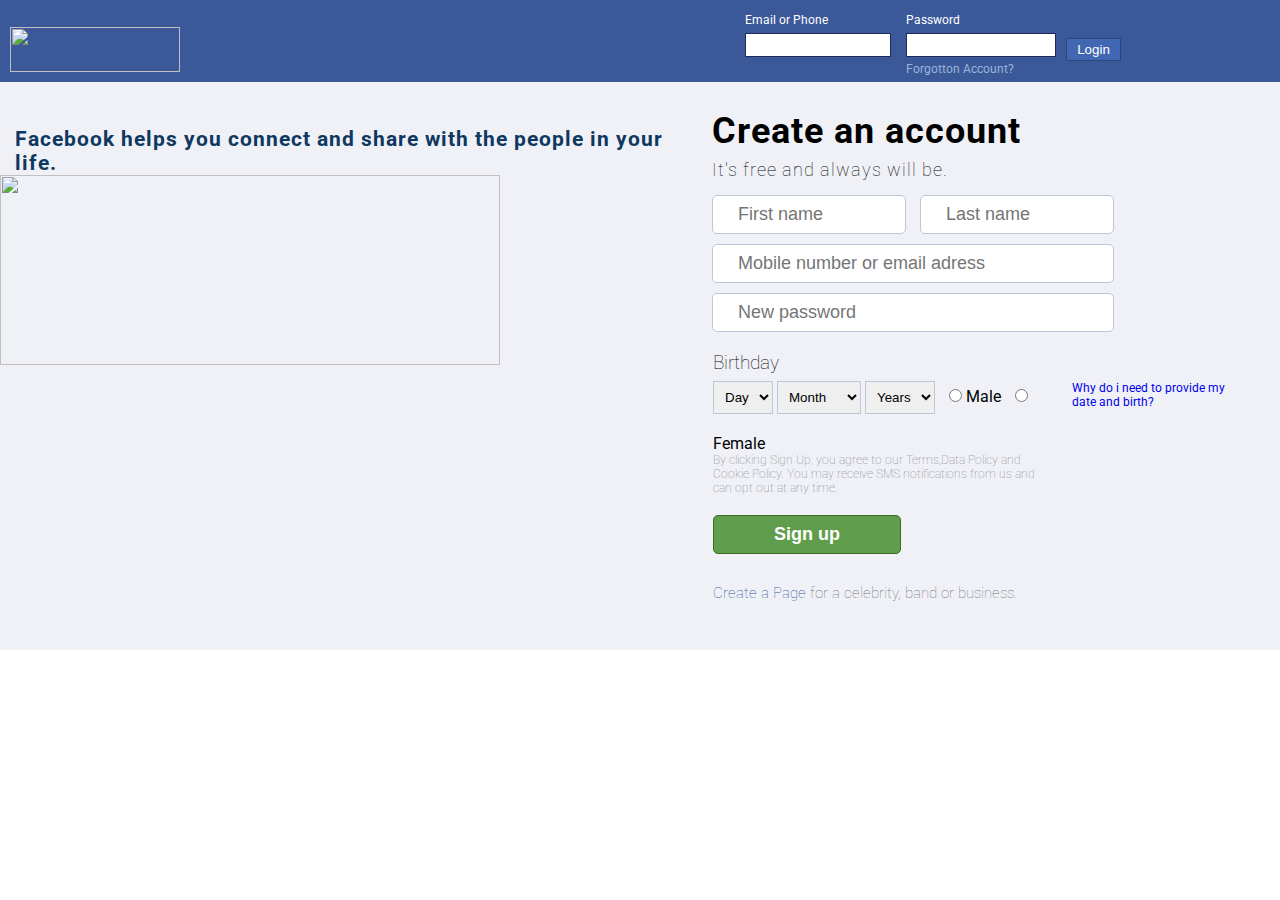
==== index.html @ eafeb31b "Facebook home page" ====
<!DOCTYPE html>
<html>
<head>
	<title> facebook </title>
	<link rel="stylesheet" type="text/css" href="style.css">
	<link href="https://fonts.googleapis.com/css?family=Roboto" rel="stylesheet">
	<script src="https://ajax.googleapis.com/ajax/libs/jquery/3.3.1/jquery.min.js"></script>
</head>
<body>
	<header>
		<div class="main-logo">
			<img src="images/facebook-logo.png">
		</div>
		<div class="main-login">
			<div class="login-wrapper">
				<div class="email">
					<label> Email or Phone </label><br>
					<input type="text" name=email" id="text_box1">
				</div>
				<div class="password">
					<label> Password </label><br>
					<input type="password" name="pass" id="text_box2"><br>
					<a href="#"> Forgotton Account? </a>
				</div>
				<div class="login-button">
					<input type="submit" value="Login">
				</div>
			</div>
		</div>
	</header>
	<content>
		<div class="content-wrapper">
			<div class="main-img">
				<h2> Facebook helps you connect and share with the people in your life. </h2>
				<img src="images/facebook-content.png" id="content-image">
			</div>
			<div class="facebook-accounts">
				<div class="acount-wrapper">
					<h1> Create an account </h1>
					<h4> It's free and always will be. </h4>
					<input type="text" placeholder="First name" id="text1">
					<input type="text" placeholder="Last name" id="text2">
					<input type="text" placeholder="Mobile number or email adress" id="text3">
					<br>
					<input type="password" placeholder="New password" id="text4">
					<div class="select1">
						<h3> Birthday </h3>
						<select>
							<option> Day </option>
							<option> 1 </option>
							<option> 2 </option>
							<option> 3 </option>
							<option> 4 </option>
							<option> 5 </option>
						</select>
						<select>
							<option> Month </option>
							<option> January </option>
							<option> Februry </option>
							<option> March </option>
							<option> April </option>
							<option> May </option>
						</select>
						<select>
							<option> Years </option>
							<option> 2000 </option>
							<option> 2001 </option>
							<option> 2002 </option>
							<option> 2003 </option>
							<option> 2004 </option>
							<option> 2005 </option>
						</select>
						<div class="box"> <img src="images/box.png"> </div>
						<span class="click"> <a href="#">Why do i need to provide my<br> date and birth?</a> </span>
						
						<input type="radio" name="radio" id="radio"> <label id="font">Male</label>
						<input type="radio" name="radio" id="radio"> <label id="font">Female</label>
						<h5> By clicking Sign Up, you agree to our Terms,Data Policy and<br> Cookie Policy. You may receive SMS notifications from us and<br> can opt out at any time. </h5>
						<input type="submit" value="Sign up" id="sign-up">
						<h6> <span>Create a Page</span> for a celebrity, band or business. </h6>
					</div>
				</div>
				

			</div>
		</div>
	</content>


	<script>
		$(document).ready(function(){
			$('.click').mouseenter(function(){
				$('.box').show('slow');
			});
			$('.click').mouseleave(function(){
				$('.box').hide('slow');
			});

			$('input[type="text"] , [type="password"]').mousedown(function(){
				$(this).css("border" , "1px solid #BDC7D8")
			});
			// $('body').click(function(){
			// 	$('input[type="text"] , [type="password"] ').css("border" , "1px solid red")
			// });
			$('input[type="text"] , [type="password"]').mouseleave(function(){
				$(this).css("border" , "1px solid red")
			});			

		});

	</script>

</body>
</html>
---- style.css ----
* {
	margin: 0px;
	padding: 0px;
	box-sizing: border-box;
}
body {
	font-family: 'Roboto', sans-serif;
}
header {
	width: 100%;
	height: 82px;
	background: #3B5998;
	overflow: hidden;
}
.main-logo {
	width: 50%;
	float: left;
	padding: 27px;
	padding-left: 10px;

}
.main-logo img {
	width: 170px;
	height: 45px;

}
.main-login {
	width: 50%;
	float: left;
	/*background:red;*/
}
.login-wrapper {
	/*background-color: yellow;*/
	overflow: hidden;
	width: 100%;
	margin-left: 90px;
	font-family: 'Roboto', sans-serif;
	font-size: 12px;
}

.email {
	color: white;
	float: left;
	padding: 15px;
	margin-top: -2px;

}
#text_box1 {
	width: 146px;
	height: 24px;
	margin-top: 6px;
	border: 1px solid #1D2A5B;
}
.password {
	color: white;
	float: left;
	padding-top: 15px;
	margin-top: -2px;
}
.password a {
	color: #9CB4D8;
	text-decoration: none;
	position: absolute;
	top: 62px;
}
.password a:hover {
	border-bottom: 1px solid #9CB4D8;
}
#text_box2 {
	width: 150px;
	height: 24px;
	margin-top: 6px;
	border: 1px solid #1D2A5B;
}
.login-button {
	padding-top: 32px;
	
}
.login-button input {
	margin-left: 10px;
	margin-top: 5.5px;
	width: 55px;
	height: 23px;
	background: #4267B2;
	color: white;
	border: 0.8px solid #29487D;
}

content {
	width: 100%;
	max-width: 100%;
	height: auto;
}
.content-wrapper {
	height: 568px;
	width: 100%;
	background-color: #eff1f7;
}
.main-img {
	width: 55%;
	height: 568px;
	/*background-color: yellow;*/
	float: left;
}
#content-image {
	width: 500px;
	height: 190px;
}
.main-img h2 {
	margin-top: 45px;
	margin-left: 15px;		
	margin-right: 40px;
	font-size: 20.5px;
	letter-spacing: 1px;
	color: #0E385F;
}

.facebook-accounts {
	width: 45%;
	height: 568px;
	/*background-color: lightgreen;*/
	float: right;
}
.acount-wrapper h1 {
	margin-top: 28px;
	margin-right: 20px;
	margin-left: 8px;
	font-size: 36px;
	letter-spacing: 1px;
	margin-bottom: 7px;
}
.acount-wrapper h4 {
	margin-right: 20px;
	margin-left: 8px;
	font-size: 18px;
	margin-bottom: 15px;
	letter-spacing: 1px;
	font-weight: lighter;
}
.acount-wrapper select {
	border: 1.3px solid #BDC7D8;
}
.acount-wrapper #text1 {

	height: 39px;
	width: 194px;
	margin-left: 8px;
	margin-bottom: 10px;
	border-radius: 5px;
	border: 1.3px solid #BDC7D8;
}
.acount-wrapper #text2 {
	height: 39px;
	width: 194px; /*194 */
	margin-left: 10px;
	margin-bottom: 10px;
	border-radius: 5px;
	border: 1.3px solid #BDC7D8
}
.acount-wrapper #text3 {
	height: 39px;
	margin-left: 8px;
	margin-bottom: 10px;
	width: 402px;
	border-radius: 5px;
	border: 1.3px solid #BDC7D8
}
.acount-wrapper #text4 {
	height: 39px;
	margin-left: 8px;
	margin-bottom: 20px;
	width: 402px;
	border-radius: 5px;
	border: 1.3px solid #BDC7D8
}
.acount-wrapper input[type="text"] {
	font-size: 18px;
	padding-left: 15px;
}
.acount-wrapper input[type="password"] {
	font-size: 18px;
	margin-left: 20px;
	padding-left: 15px;

}

input:focus {
    /*background-color: #eff1f7;*/
    outline: none;
}

.acount-wrapper .box {
	position: fixed;
	right: 218px;
	top: 58.8%;
	display: none;
}
.acount-wrapper .box > img {
	height: 143px;
	width: 314px;
}

::placeholder {
	font-size: 18px;
	padding: 10px;
}
.select1 {
	margin-left: 9px;
}
.select1 h3 {
	font-weight: lighter;
	margin-bottom: 7px;
}
.select1 select {
	padding: 7px;
	margin-bottom: 20px;
}
.select1 a {
	font-size: 12px;
	float: right;
	margin-right: 55px;
	text-decoration: none;
}
.select1 a:hover {
	text-decoration-color: #365899;
	text-decoration: underline;
}
.select1 #radio {
	margin-left: 10px;
	margin-bottom: 20px;
}
.select1 h5 {
	font-size: 12px;
	font-weight: lighter;
	color: #777777;
	margin-bottom: 20px;
}
.select1 #sign-up {
	background-color: #5F9D4C;
	border: 1.3px solid #3B6E22;
	padding: 8px 60px;
	color: white;
	font-weight: bold;
	font-size: 18px;
	border-radius: 5px;
	box-shadow: 8px;
	margin-bottom: 30px;
}
.select1 h6 {

	color: #777777;
	font-size: 15px;
	font-weight: lighter;
}
.select1 h6 span {
	color: #365899;
	cursor: pointer;
}
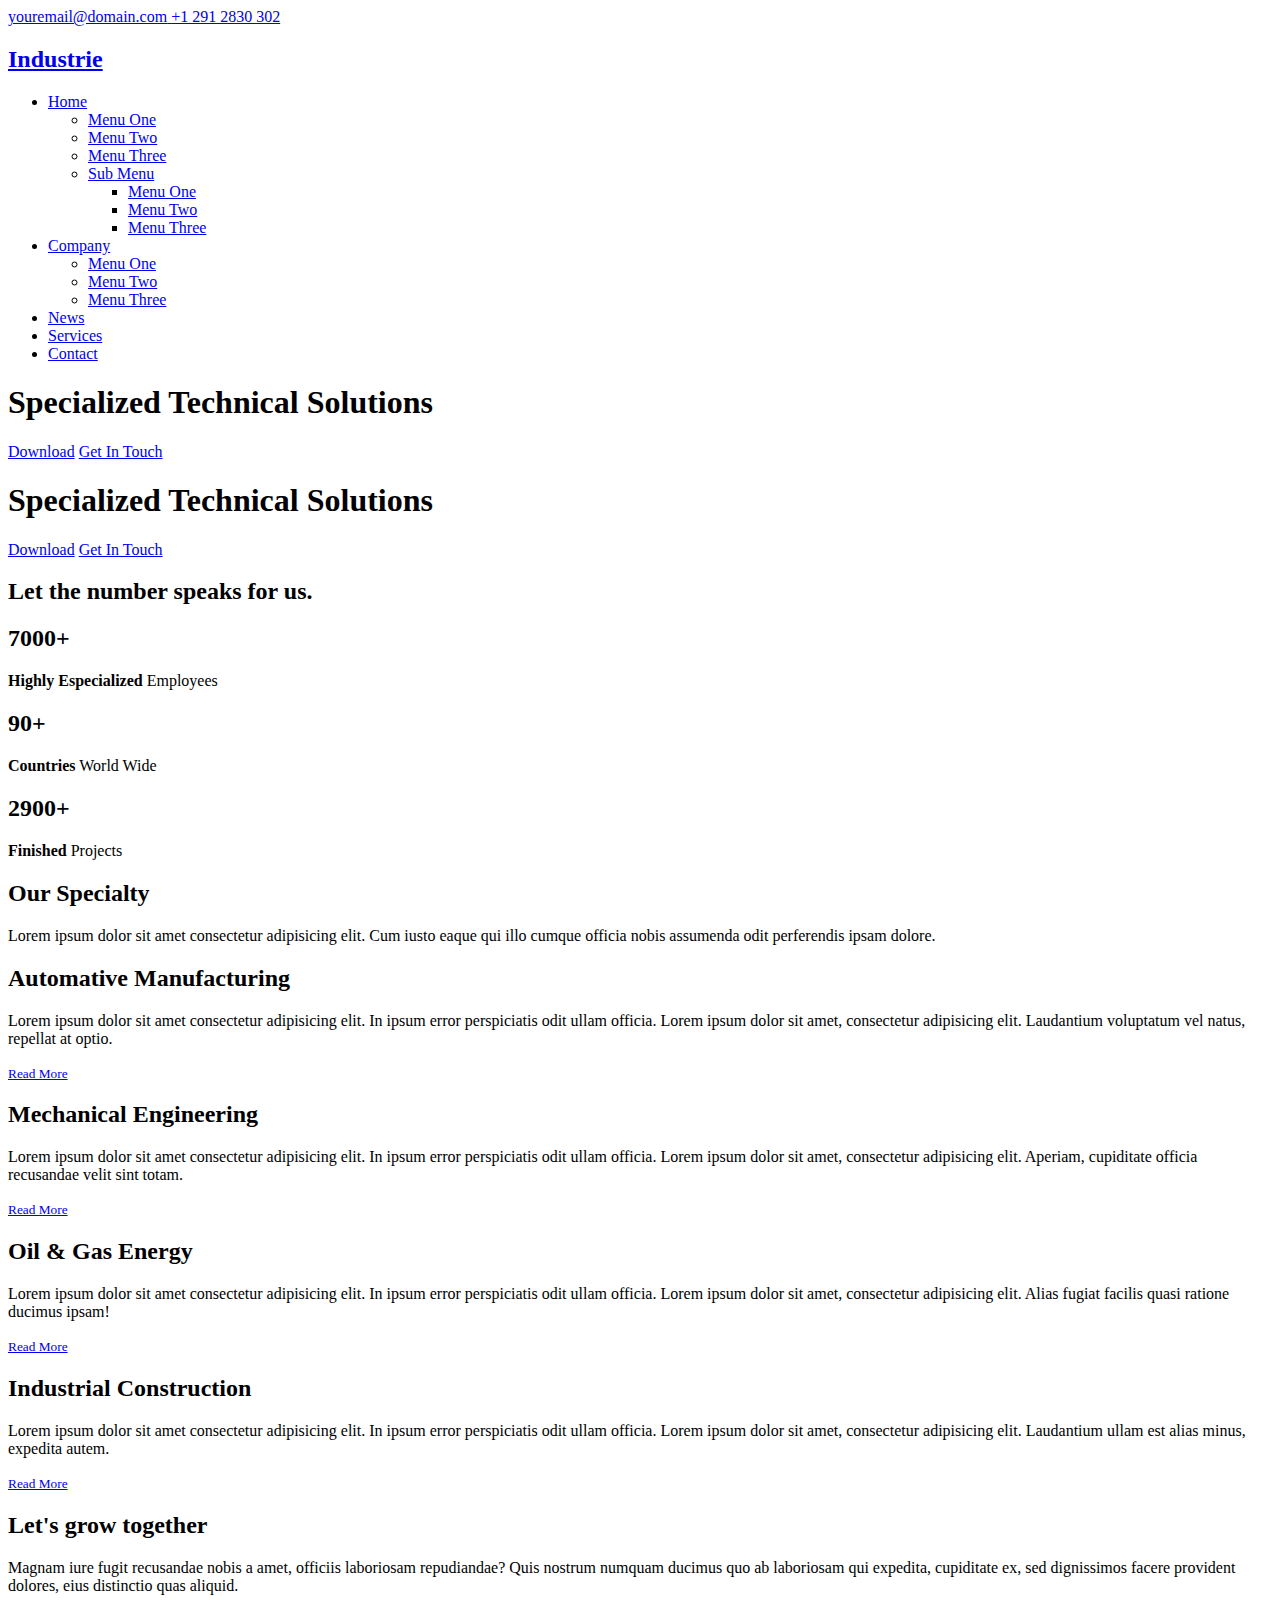
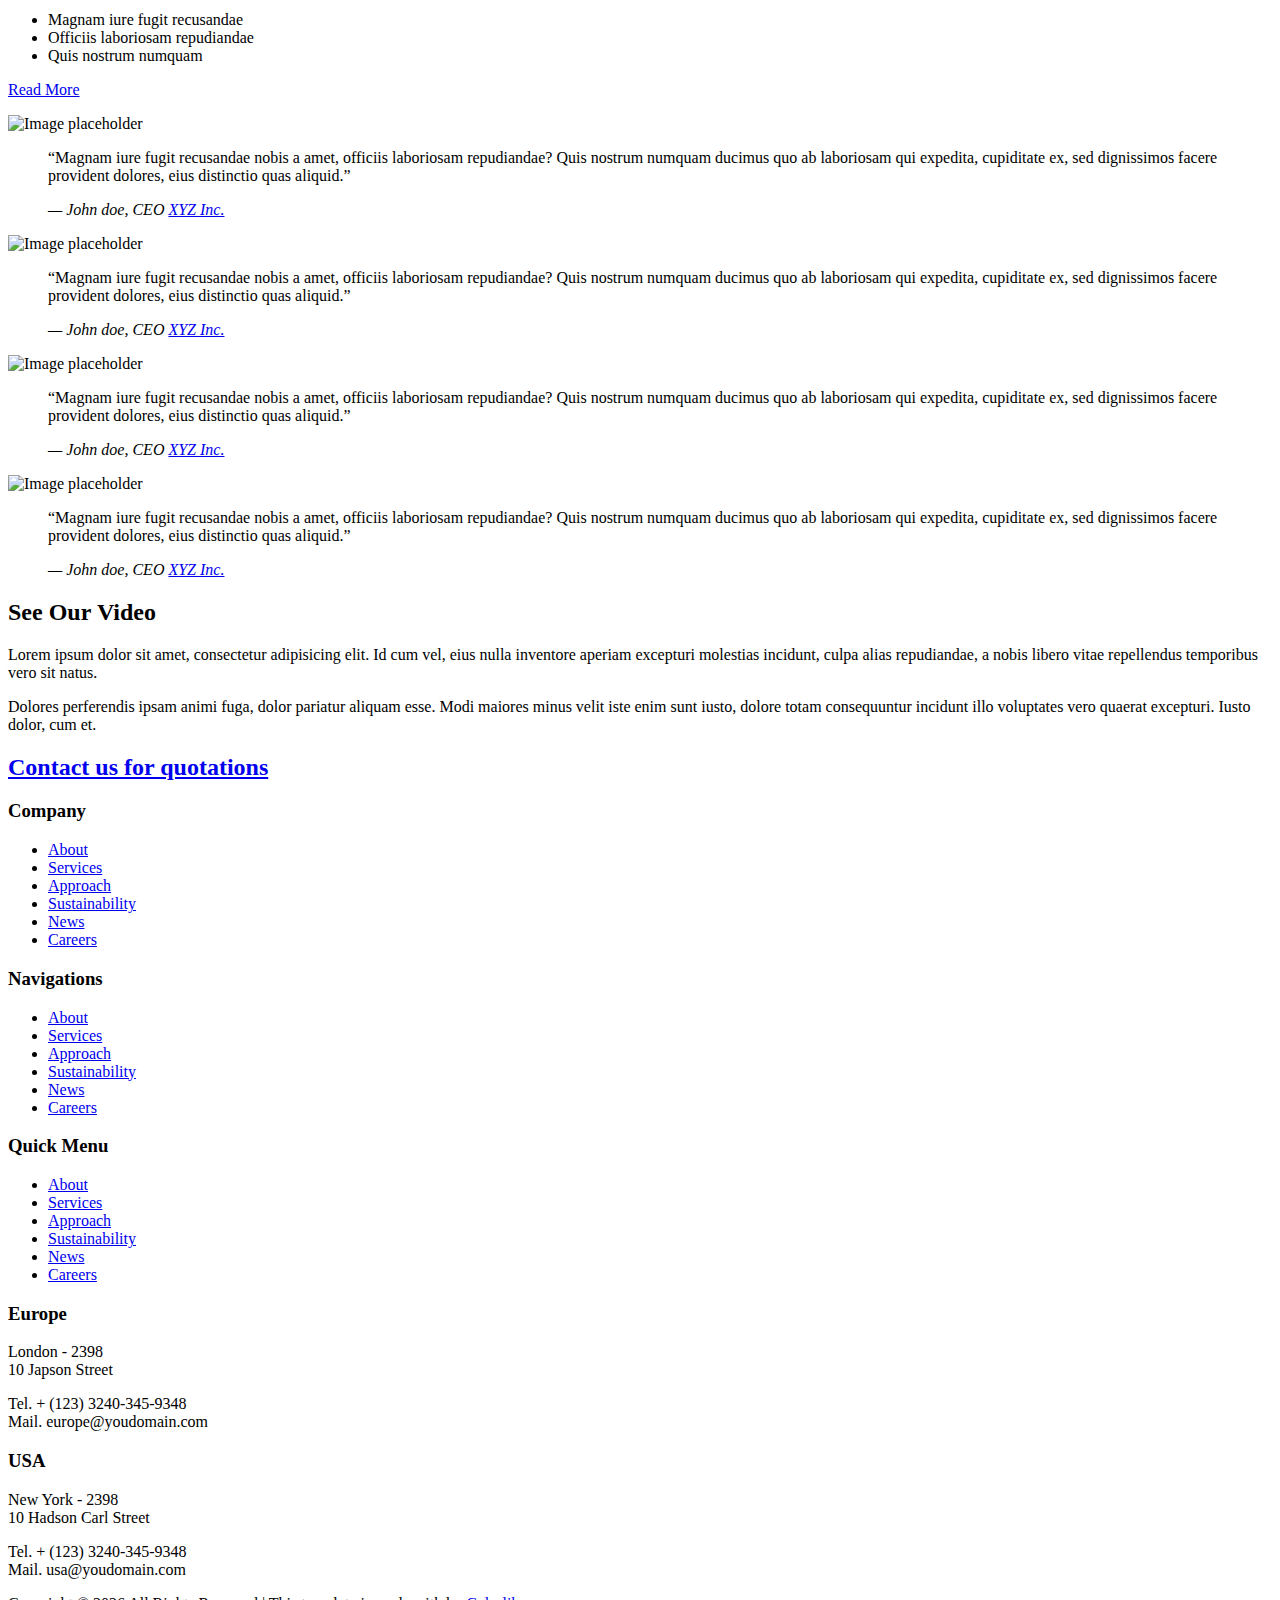
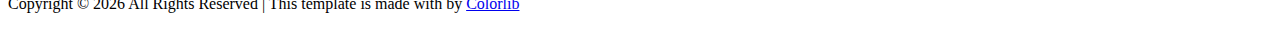
==== commit 4464f656: "Industries website" ====
--- a/index.html
+++ b/index.html
@@ -1,114 +1,441 @@
-<!DOCTYPE html>
-<html>
-<head>
-	<title> facebook </title>
-	<link rel="stylesheet" type="text/css" href="style.css">
-	<link href="https://fonts.googleapis.com/css?family=Roboto" rel="stylesheet">
-	<script src="https://ajax.googleapis.com/ajax/libs/jquery/3.3.1/jquery.min.js"></script>
-</head>
-<body>
-	<header>
-		<div class="main-logo">
-			<img src="images/facebook-logo.png">
-		</div>
-		<div class="main-login">
-			<div class="login-wrapper">
-				<div class="email">
-					<label> Email or Phone </label><br>
-					<input type="text" name=email" id="text_box1">
-				</div>
-				<div class="password">
-					<label> Password </label><br>
-					<input type="password" name="pass" id="text_box2"><br>
-					<a href="#"> Forgotton Account? </a>
-				</div>
-				<div class="login-button">
-					<input type="submit" value="Login">
-				</div>
-			</div>
-		</div>
-	</header>
-	<content>
-		<div class="content-wrapper">
-			<div class="main-img">
-				<h2> Facebook helps you connect and share with the people in your life. </h2>
-				<img src="images/facebook-content.png" id="content-image">
-			</div>
-			<div class="facebook-accounts">
-				<div class="acount-wrapper">
-					<h1> Create an account </h1>
-					<h4> It's free and always will be. </h4>
-					<input type="text" placeholder="First name" id="text1">
-					<input type="text" placeholder="Last name" id="text2">
-					<input type="text" placeholder="Mobile number or email adress" id="text3">
-					<br>
-					<input type="password" placeholder="New password" id="text4">
-					<div class="select1">
-						<h3> Birthday </h3>
-						<select>
-							<option> Day </option>
-							<option> 1 </option>
-							<option> 2 </option>
-							<option> 3 </option>
-							<option> 4 </option>
-							<option> 5 </option>
-						</select>
-						<select>
-							<option> Month </option>
-							<option> January </option>
-							<option> Februry </option>
-							<option> March </option>
-							<option> April </option>
-							<option> May </option>
-						</select>
-						<select>
-							<option> Years </option>
-							<option> 2000 </option>
-							<option> 2001 </option>
-							<option> 2002 </option>
-							<option> 2003 </option>
-							<option> 2004 </option>
-							<option> 2005 </option>
-						</select>
-						<div class="box"> <img src="images/box.png"> </div>
-						<span class="click"> <a href="#">Why do i need to provide my<br> date and birth?</a> </span>
-						
-						<input type="radio" name="radio" id="radio"> <label id="font">Male</label>
-						<input type="radio" name="radio" id="radio"> <label id="font">Female</label>
-						<h5> By clicking Sign Up, you agree to our Terms,Data Policy and<br> Cookie Policy. You may receive SMS notifications from us and<br> can opt out at any time. </h5>
-						<input type="submit" value="Sign up" id="sign-up">
-						<h6> <span>Create a Page</span> for a celebrity, band or business. </h6>
-					</div>
-				</div>
-				
-
-			</div>
-		</div>
-	</content>
-
-
-	<script>
-		$(document).ready(function(){
-			$('.click').mouseenter(function(){
-				$('.box').show('slow');
-			});
-			$('.click').mouseleave(function(){
-				$('.box').hide('slow');
-			});
-
-			$('input[type="text"] , [type="password"]').mousedown(function(){
-				$(this).css("border" , "1px solid #BDC7D8")
-			});
-			// $('body').click(function(){
-			// 	$('input[type="text"] , [type="password"] ').css("border" , "1px solid red")
-			// });
-			$('input[type="text"] , [type="password"]').mouseleave(function(){
-				$(this).css("border" , "1px solid red")
-			});			
-
-		});
-
-	</script>
-
-</body>
+<!DOCTYPE html>
+<html lang="en">
+  <head>
+    <title>Industrie &mdash; Colorlib Website Template</title>
+    <meta charset="utf-8">
+    <meta name="viewport" content="width=device-width, initial-scale=1, shrink-to-fit=no">
+
+    <link rel="stylesheet" href="https://fonts.googleapis.com/css?family=Nunito+Sans:200,300,400,700,900|Roboto+Mono:300,400,500"> 
+    <link rel="stylesheet" href="fonts/icomoon/style.css">
+
+    <link rel="stylesheet" href="css/bootstrap.min.css">
+    <link rel="stylesheet" href="css/magnific-popup.css">
+    <link rel="stylesheet" href="css/jquery-ui.css">
+    <link rel="stylesheet" href="css/owl.carousel.min.css">
+    <link rel="stylesheet" href="css/owl.theme.default.min.css">
+    <link rel="stylesheet" href="css/bootstrap-datepicker.css">
+    
+    
+    <link rel="stylesheet" href="fonts/flaticon/font/flaticon.css">
+  
+    <link rel="stylesheet" href="css/aos.css">
+
+    <link rel="stylesheet" href="css/style.css">
+    
+  </head>
+  <body>
+  
+  <div class="site-wrap">
+
+    <div class="site-mobile-menu">
+      <div class="site-mobile-menu-header">
+        <div class="site-mobile-menu-close mt-3">
+          <span class="icon-close2 js-menu-toggle"></span>
+        </div>
+      </div>
+      <div class="site-mobile-menu-body"></div>
+    </div> <!-- .site-mobile-menu -->
+    
+    
+    <div class="site-navbar-wrap bg-white">
+      <div class="site-navbar-top">
+        <div class="container py-2">
+          <div class="row align-items-center">
+            <div class="col-6">
+              <a href="#" class="p-2 pl-0"><span class="icon-twitter"></span></a>
+              <a href="#" class="p-2 pl-0"><span class="icon-facebook"></span></a>
+              <a href="#" class="p-2 pl-0"><span class="icon-linkedin"></span></a>
+              <a href="#" class="p-2 pl-0"><span class="icon-instagram"></span></a>
+            </div>
+            <div class="col-6">
+              <div class="d-flex ml-auto">
+                <a href="#" class="d-flex align-items-center ml-auto mr-4">
+                  <span class="icon-phone mr-2"></span>
+                  <span class="d-none d-md-inline-block">youremail@domain.com</span>
+                </a>
+                <a href="#" class="d-flex align-items-center">
+                  <span class="icon-envelope mr-2"></span>
+                  <span class="d-none d-md-inline-block">+1 291 2830 302</span>
+                </a>
+              </div>
+            </div>
+          </div>
+        </div>
+      </div>
+      <div class="site-navbar bg-light">
+        <div class="container py-1">
+          <div class="row align-items-center">
+            <div class="col-2">
+              <h2 class="mb-0 site-logo"><a href="index.html">Industrie</a></h2>
+            </div>
+            <div class="col-10">
+              <nav class="site-navigation text-right" role="navigation">
+                <div class="container">
+                  <div class="d-inline-block d-lg-none ml-md-0 mr-auto py-3"><a href="#" class="site-menu-toggle js-menu-toggle text-black"><span class="icon-menu h3"></span></a></div>
+
+                  <ul class="site-menu js-clone-nav d-none d-lg-block">
+                    <li class="has-children active">
+                      <a href="index.html">Home</a>
+                      <ul class="dropdown arrow-top">
+                        <li><a href="#">Menu One</a></li>
+                        <li><a href="#">Menu Two</a></li>
+                        <li><a href="#">Menu Three</a></li>
+                        <li class="has-children">
+                          <a href="#">Sub Menu</a>
+                          <ul class="dropdown">
+                            <li><a href="#">Menu One</a></li>
+                            <li><a href="#">Menu Two</a></li>
+                            <li><a href="#">Menu Three</a></li>
+                          </ul>
+                        </li>
+                      </ul>
+                    </li>
+                    <li class="has-children">
+                      <a href="about.html">Company</a>
+                      <ul class="dropdown arrow-top">
+                        <li><a href="#">Menu One</a></li>
+                        <li><a href="#">Menu Two</a></li>
+                        <li><a href="#">Menu Three</a></li>
+                      </ul>
+                    </li>
+                    <li><a href="news.html">News</a></li>
+                    <li><a href="services.html">Services</a></li>
+                    <li><a href="contact.html">Contact</a></li>
+                  </ul>
+                </div>
+              </nav>
+            </div>
+          </div>
+        </div>
+      </div>
+    </div>
+  
+
+    <div class="slide-one-item home-slider owl-carousel">
+
+      <div class="site-blocks-cover overlay" style="background-image: url(images/hero_bg_1.jpg);" data-aos="fade" data-stellar-background-ratio="0.5">
+        <div class="container">
+          <div class="row align-items-center justify-content-center text-center">
+            <div class="col-md-10">
+              <h1 class="mb-5">Specialized Technical <strong>Solutions</strong></h1>
+              <p>
+                <a href="#" class="btn btn-primary py-3 px-5 rounded-0">Download</a>
+                <a href="#" class="btn btn-white btn-outline-white py-3 px-5 rounded-0">Get In Touch</a>
+              </p>
+            </div>
+          </div>
+        </div>
+      </div>  
+
+      <div class="site-blocks-cover overlay" style="background-image: url(images/hero_bg_1.jpg);" data-aos="fade" data-stellar-background-ratio="0.5">
+        <div class="container">
+          <div class="row align-items-center justify-content-center text-center">
+            <div class="col-md-10">
+              <h1 class="mb-5">Specialized Technical <strong>Solutions</strong></h1>
+              <p>
+                <a href="#" class="btn btn-primary py-3 px-5 rounded-0">Download</a>
+                <a href="#" class="btn btn-white btn-outline-white py-3 px-5 rounded-0">Get In Touch</a>
+              </p>
+            </div>
+          </div>
+        </div>
+      </div>  
+
+    </div>
+
+    <div class="site-section border-bottom bg-light py-5">
+      <div class="container">
+        <div class="row">
+          <div class="col-12 text-center mb-5"><h2 class="text-black h6 font-weight-bold text-uppercase" data-aos="fade">Let the number speaks for us.</h2></div>
+          <div class="col-md-6 col-lg-4 mb-5 mb-lg-0" data-aos="fade" data-aos-delay="0">
+            <div class="d-flex align-items-center">
+              <div class="mr-3"><span class="flaticon-worker display-3 text-primary"></span></div>
+              <div class="">
+                <h2 class="text-black">7000+</h2> <strong class="text-black">Highly Especialized</strong> Employees
+              </div>
+            </div>
+          </div>
+
+          <div class="col-md-6 col-lg-4 mb-5 mb-lg-0" data-aos="fade" data-aos-delay="200">
+            <div class="d-flex align-items-center">
+              <div class="mr-3"><span class="flaticon-planet-earth display-3 text-primary"></span></div>
+              <div class="">
+                <h2 class="text-black">90+</h2> <strong class="text-black">Countries</strong> World Wide
+              </div>
+            </div>
+          </div>
+          
+          <div class="col-md-6 col-lg-4 mb-0 mb-lg-0" data-aos="fade" data-aos-delay="300">
+            <div class="d-flex align-items-center">
+              <div class="mr-3"><span class="flaticon-excavator display-3 text-primary"></span></div>
+              <div class="">
+                <h2 class="text-black">2900+</h2> <strong class="text-black">Finished</strong> Projects
+              </div>
+            </div>
+          </div>
+
+        </div>
+      </div>
+    </div>
+
+    <div class="site-section">
+      
+      <div class="container">
+        <div class="row mb-5 justify-content-center">
+          <div class="col-12 text-center">
+            <h2 class="font-weight-light text-black display-4">Our Specialty</h2>
+          </div>
+          <div class="col-md-7 text-center">
+            <p>Lorem ipsum dolor sit amet consectetur adipisicing elit. Cum iusto eaque qui illo cumque officia nobis assumenda odit perferendis ipsam dolore.</p>
+          </div>
+        </div>
+        <div class="row no-gutters align-items-stretch h-100">
+          <div class="col-lg-6">
+            <div class="row no-gutters align-items-stretch h-100 half-sm">
+              <div class="col-md-6 bg-image bg-sm-height" style="background-image: url('images/img_4_colored.jpg');" data-aos="fade" data-aos-delay="0"></div>
+              <div class="col-md-6 bg-light text">
+                <div class="p-4">
+                  <h2 class="h5 mb-3 text-black line-height-sm">Automative Manufacturing</h2>
+                  <p>Lorem ipsum dolor sit amet consectetur adipisicing elit. In ipsum error perspiciatis odit ullam officia. Lorem ipsum dolor sit amet, consectetur adipisicing elit. Laudantium voluptatum vel natus, repellat at optio.</p>
+                  <p class="mb-0"><a href="#" class=""><small class="text-uppercase font-weight-bold text-black">Read More</small></a></p>
+                </div>
+              </div>
+            </div>
+          </div>
+          <div class="col-lg-6">
+            <div class="row no-gutters align-items-stretch h-100 half-sm">
+              <div class="col-md-6 bg-image order-md-2 order-lg-1 bg-sm-height" style="background-image: url('images/img_1_colored.jpg');" data-aos="fade" data-aos-delay="200"></div>
+              <div class="col-md-6 bg-light text order-md-1 order-lg-2">
+                <div class="p-4">
+                  <h2 class="h5 mb-3 text-black line-height-sm">Mechanical Engineering</h2>
+                  <p>Lorem ipsum dolor sit amet consectetur adipisicing elit. In ipsum error perspiciatis odit ullam officia. Lorem ipsum dolor sit amet, consectetur adipisicing elit. Aperiam, cupiditate officia recusandae velit sint totam.</p>
+                  <p class="mb-0"><a href="#" class=""><small class="text-uppercase font-weight-bold text-black">Read More</small></a></p>
+                </div>
+              </div>
+            </div>
+          </div>
+
+          <div class="col-lg-6">
+            <div class="row no-gutters align-items-stretch h-100 half-sm">
+              <div class="col-md-6 bg-image order-md-1 order-lg-2 bg-sm-height" style="background-image: url('images/img_2_colored.jpg');" data-aos="fade" data-aos-delay="300"></div>
+              <div class="col-md-6 bg-light text order-md-2 order-lg-1">
+                <div class="p-4">
+                  <h2 class="h5 mb-3 text-black line-height-sm">Oil &amp; Gas Energy</h2>
+                  <p>Lorem ipsum dolor sit amet consectetur adipisicing elit. In ipsum error perspiciatis odit ullam officia. Lorem ipsum dolor sit amet, consectetur adipisicing elit. Alias fugiat facilis quasi ratione ducimus ipsam!</p>
+                  <p class="mb-0"><a href="#" class=""><small class="text-uppercase font-weight-bold text-black">Read More</small></a></p>
+                </div>
+              </div>
+            </div>
+          </div>
+          <div class="col-lg-6">
+            <div class="row no-gutters align-items-stretch h-100 half-sm">
+              <div class="col-md-6 bg-image order-md-2 bg-sm-height" style="background-image: url('images/img_3_colored.jpg');" data-aos="fade" data-aos-delay="400"></div>
+              <div class="col-md-6 bg-light text order-md-1">
+                <div class="p-4">
+                  <h2 class="h5 mb-3 text-black line-height-sm">Industrial Construction</h2>
+                  <p>Lorem ipsum dolor sit amet consectetur adipisicing elit. In ipsum error perspiciatis odit ullam officia. Lorem ipsum dolor sit amet, consectetur adipisicing elit. Laudantium ullam est alias minus, expedita autem.</p>
+                  <p class="mb-0"><a href="#" class=""><small class="text-uppercase font-weight-bold text-black">Read More</small></a></p>
+                </div>
+              </div>
+            </div>
+          </div>
+
+        </div>
+      </div>
+
+    </div>
+
+    <div class="site-section">
+      <div class="container">
+        <div class="row">
+          <div class="col-md-6 bg-image bg-sm-height mb-5 mb-md-0 order-md-2" style="background-image: url('images/img_1_colored.jpg');" data-aos="fade-up"></div>
+          <div class="col-md-6 pr-md-5 order-md-1">
+            <h2 class="display-3 line-height-xs text-black mb-4">Let's grow <strong>together</strong></h2>
+            <p class="mb-4">Magnam iure fugit recusandae nobis a amet, officiis laboriosam repudiandae? Quis nostrum numquam ducimus quo ab laboriosam qui expedita, cupiditate ex, sed dignissimos facere provident dolores, eius distinctio quas aliquid.</p>
+            <ul class="site-block-check">
+              <li>Magnam iure fugit recusandae</li>
+              <li>Officiis laboriosam repudiandae</li>
+              <li>Quis nostrum numquam</li>
+            </ul>
+            <p><a href="#" class="btn btn-outline-primary btn-sm rounded-0 p-2 px-4">Read More</a></p>
+          </div>
+        </div>
+      </div>
+    </div>
+
+    <div class="site-section bg-light">
+      <div class="container">
+
+        <div class="block-13 nonloop-block-13 owl-carousel" data-aos="fade">
+
+          <div class="p-4">
+            <div class="block-47 d-flex">
+              <div class="block-47-image d-none d-sm-block">
+                <img src="images/person_1.jpg" alt="Image placeholder" class="img-fluid">
+              </div>
+              <blockquote class="block-47-quote">
+                <p>&ldquo;Magnam iure fugit recusandae nobis a amet, officiis laboriosam repudiandae? Quis nostrum numquam ducimus quo ab laboriosam qui expedita, cupiditate ex, sed dignissimos facere provident dolores, eius distinctio quas aliquid.&rdquo;</p>
+                <cite class="block-47-quote-author">&mdash; John doe, CEO <a href="#">XYZ Inc.</a></cite>
+              </blockquote>
+            </div>
+          </div>
+
+          <div class="p-4">
+            <div class="block-47 d-flex">
+              <div class="block-47-image d-none d-sm-block">
+                <img src="images/person_2.jpg" alt="Image placeholder" class="img-fluid">
+              </div>
+              <blockquote class="block-47-quote">
+                <p>&ldquo;Magnam iure fugit recusandae nobis a amet, officiis laboriosam repudiandae? Quis nostrum numquam ducimus quo ab laboriosam qui expedita, cupiditate ex, sed dignissimos facere provident dolores, eius distinctio quas aliquid.&rdquo;</p>
+                <cite class="block-47-quote-author">&mdash; John doe, CEO <a href="#">XYZ Inc.</a></cite>
+              </blockquote>
+            </div>
+          </div>
+
+          <div class="p-4">
+            <div class="block-47 d-flex">
+              <div class="block-47-image d-none d-sm-block">
+                <img src="images/person_3.jpg" alt="Image placeholder" class="img-fluid">
+              </div>
+              <blockquote class="block-47-quote">
+                <p>&ldquo;Magnam iure fugit recusandae nobis a amet, officiis laboriosam repudiandae? Quis nostrum numquam ducimus quo ab laboriosam qui expedita, cupiditate ex, sed dignissimos facere provident dolores, eius distinctio quas aliquid.&rdquo;</p>
+                <cite class="block-47-quote-author">&mdash; John doe, CEO <a href="#">XYZ Inc.</a></cite>
+              </blockquote>
+            </div>
+          </div>
+
+          <div class="p-4">
+            <div class="block-47 d-flex">
+              <div class="block-47-image d-none d-sm-block">
+                <img src="images/person_4.jpg" alt="Image placeholder" class="img-fluid">
+              </div>
+              <blockquote class="block-47-quote">
+                <p>&ldquo;Magnam iure fugit recusandae nobis a amet, officiis laboriosam repudiandae? Quis nostrum numquam ducimus quo ab laboriosam qui expedita, cupiditate ex, sed dignissimos facere provident dolores, eius distinctio quas aliquid.&rdquo;</p>
+                <cite class="block-47-quote-author">&mdash; John doe, CEO <a href="#">XYZ Inc.</a></cite>
+              </blockquote>
+            </div>
+          </div>
+
+         
+        </div>
+        
+
+      </div>
+    </div>
+
+    <div class="site-block-half d-block d-lg-flex site-block-video" data-aos="fade">
+      <div class="image bg-image order-2" style="background-image: url(images/hero_bg_1.jpg); ">
+        <a href="https://vimeo.com/channels/staffpicks/93951774" class="play-button popup-vimeo"><span class="icon-play"></span></a>
+      </div>
+      <div class="text order-1">
+        <h2 class="site-heading text-black mb-3">See Our <strong>Video</strong></h2>
+        <p class="lead">Lorem ipsum dolor sit amet, consectetur adipisicing elit. Id cum vel, eius nulla inventore aperiam excepturi molestias incidunt, culpa alias repudiandae, a nobis libero vitae repellendus temporibus vero sit natus.</p>
+        <p>Dolores perferendis ipsam animi fuga, dolor pariatur aliquam esse. Modi maiores minus velit iste enim sunt iusto, dolore totam consequuntur incidunt illo voluptates vero quaerat excepturi. Iusto dolor, cum et.</p>
+      </div>
+      
+    </div>
+      
+
+    <div class="promo py-5 bg-primary" data-aos="fade">
+      <div class="container text-center">
+        <h2 class="d-block mb-0 font-weight-light text-white"><a href="#" class="text-white d-block">Contact us for quotations</a></h2>
+      </div>
+    </div>
+    
+    <footer class="site-footer">
+      <div class="container">
+        
+
+        <div class="row">
+          <div class="col-lg-7">
+            <div class="row">
+              <div class="col-6 col-md-4 col-lg-4 mb-5 mb-lg-0">
+                <h3 class="footer-heading mb-4">Company</h3>
+                <ul class="list-unstyled">
+                  <li><a href="#">About</a></li>
+                  <li><a href="#">Services</a></li>
+                  <li><a href="#">Approach</a></li>
+                  <li><a href="#">Sustainability</a></li>
+                  <li><a href="#">News</a></li>
+                  <li><a href="#">Careers</a></li>
+                </ul>
+              </div>
+              <div class="col-6 col-md-4 col-lg-4 mb-5 mb-lg-0">
+                <h3 class="footer-heading mb-4">Navigations</h3>
+                <ul class="list-unstyled">
+                  <li><a href="#">About</a></li>
+                  <li><a href="#">Services</a></li>
+                  <li><a href="#">Approach</a></li>
+                  <li><a href="#">Sustainability</a></li>
+                  <li><a href="#">News</a></li>
+                  <li><a href="#">Careers</a></li>
+                </ul>
+              </div>
+              <div class="col-6 col-md-4 col-lg-4 mb-5 mb-lg-0">
+                <h3 class="footer-heading mb-4">Quick Menu</h3>
+                <ul class="list-unstyled">
+                  <li><a href="#">About</a></li>
+                  <li><a href="#">Services</a></li>
+                  <li><a href="#">Approach</a></li>
+                  <li><a href="#">Sustainability</a></li>
+                  <li><a href="#">News</a></li>
+                  <li><a href="#">Careers</a></li>
+                </ul>
+              </div>
+            </div>
+          </div>
+          <div class="col-lg-5">
+            <div class="row mb-5">
+              <div class="col-md-12"><h3 class="footer-heading mb-4">Europe</h3></div>
+              <div class="col-md-6">
+                <p>London - 2398 <br> 10 Japson Street</p>    
+              </div>
+              <div class="col-md-6">
+                Tel. + (123) 3240-345-9348 <br>
+                Mail. europe@youdomain.com
+              </div>
+            </div>
+
+            <div class="row">
+              <div class="col-md-12"><h3 class="footer-heading mb-4">USA</h3></div>
+              <div class="col-md-6">
+                <p>New York - 2398 <br> 10 Hadson Carl Street</p>    
+              </div>
+              <div class="col-md-6">
+                Tel. + (123) 3240-345-9348 <br>
+                Mail. usa@youdomain.com
+              </div>
+            </div>
+            
+          </div>
+        </div>
+        <div class="row pt-5 mt-5 text-center">
+          <div class="col-md-12">
+            <p>
+            <!-- Link back to Colorlib can't be removed. Template is licensed under CC BY 3.0. -->
+            Copyright &copy; <script data-cfasync="false" src="/cdn-cgi/scripts/5c5dd728/cloudflare-static/email-decode.min.js"></script><script>document.write(new Date().getFullYear());</script> All Rights Reserved | This template is made with <i class="icon-heart-o" aria-hidden="true"></i> by <a href="https://colorlib.com" target="_blank" >Colorlib</a>
+            <!-- Link back to Colorlib can't be removed. Template is licensed under CC BY 3.0. -->
+            </p>
+          </div>
+          
+        </div>
+      </div>
+    </footer>
+  </div>
+
+  <script src="js/jquery-3.3.1.min.js"></script>
+  <script src="js/jquery-migrate-3.0.1.min.js"></script>
+  <script src="js/jquery-ui.js"></script>
+  <script src="js/popper.min.js"></script>
+  <script src="js/bootstrap.min.js"></script>
+  <script src="js/owl.carousel.min.js"></script>
+  <script src="js/jquery.stellar.min.js"></script>
+  <script src="js/jquery.countdown.min.js"></script>
+  <script src="js/jquery.magnific-popup.min.js"></script>
+  <script src="js/bootstrap-datepicker.min.js"></script>
+  <script src="js/aos.js"></script>
+
+  <script src="js/main.js"></script>
+    
+  </body>
 </html>